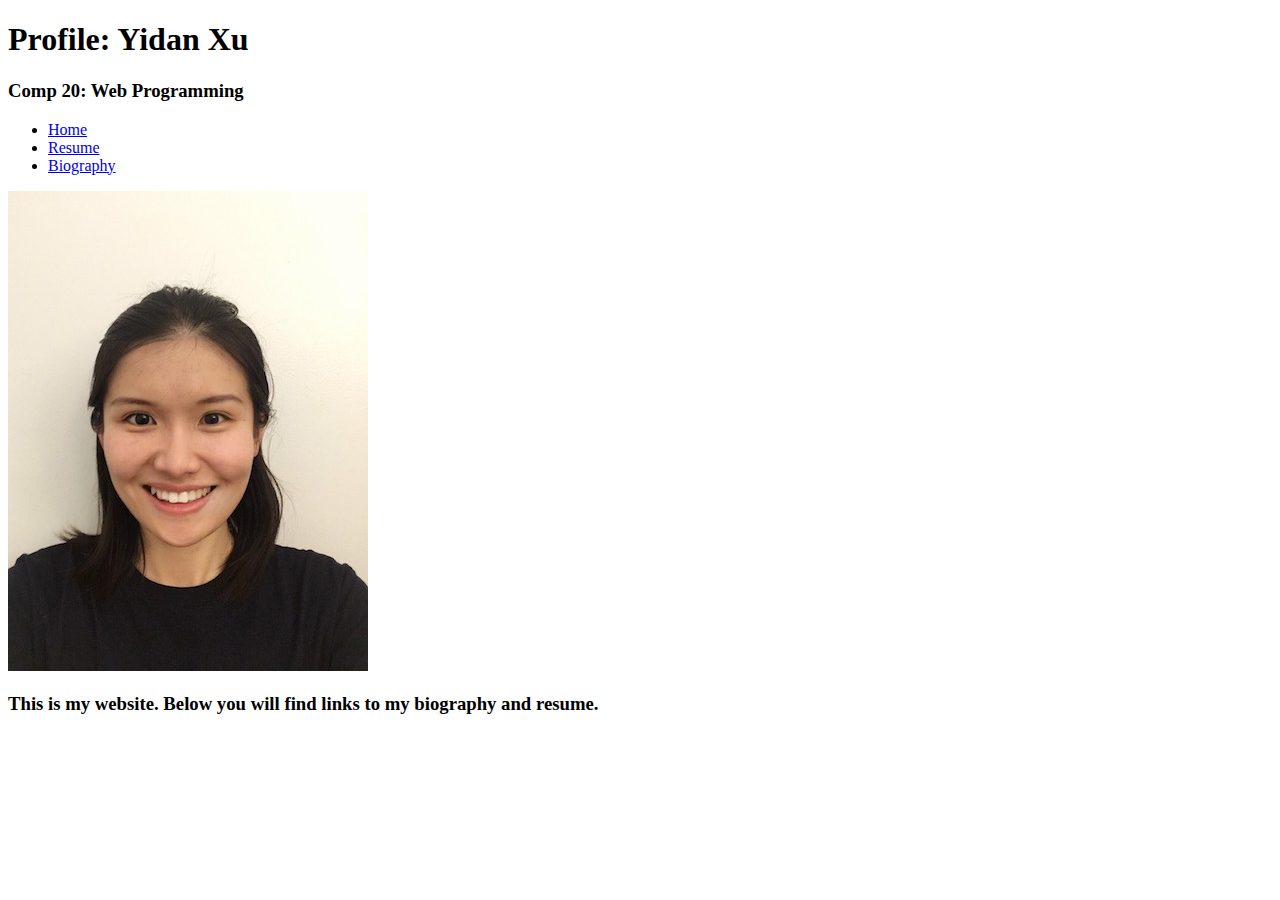
==== index.html @ 780359db "Updated index with links and photo" ====
<!DOCTYPE html>
<html>
<head>

        <title> Yidan "Sofia" Xu </title>

</head>

<body>
    <header>
        <div id="header-text">
            <h1> Profile: Yidan Xu </h1>
            <h3> Comp 20: Web Programming </h3>
        </div>
    <header>

    <nav>
        <ul>
            <li><a href="index.html">Home</a></li>
            <li><a href="resume.html">Resume</a></li>
            <li><a href="bio.html">Biography</a></li>
        </ul>
    </nav>

    <article>
   <div id="headshot">
        <img src="headshot_md.jpg" alt="Yidan Xu Picture"  height=480 width=360/>
    </div>
   <h3> This is my website. Below you will find links to my biography and resume. </h3>
    
    </article>

</body>
</html>
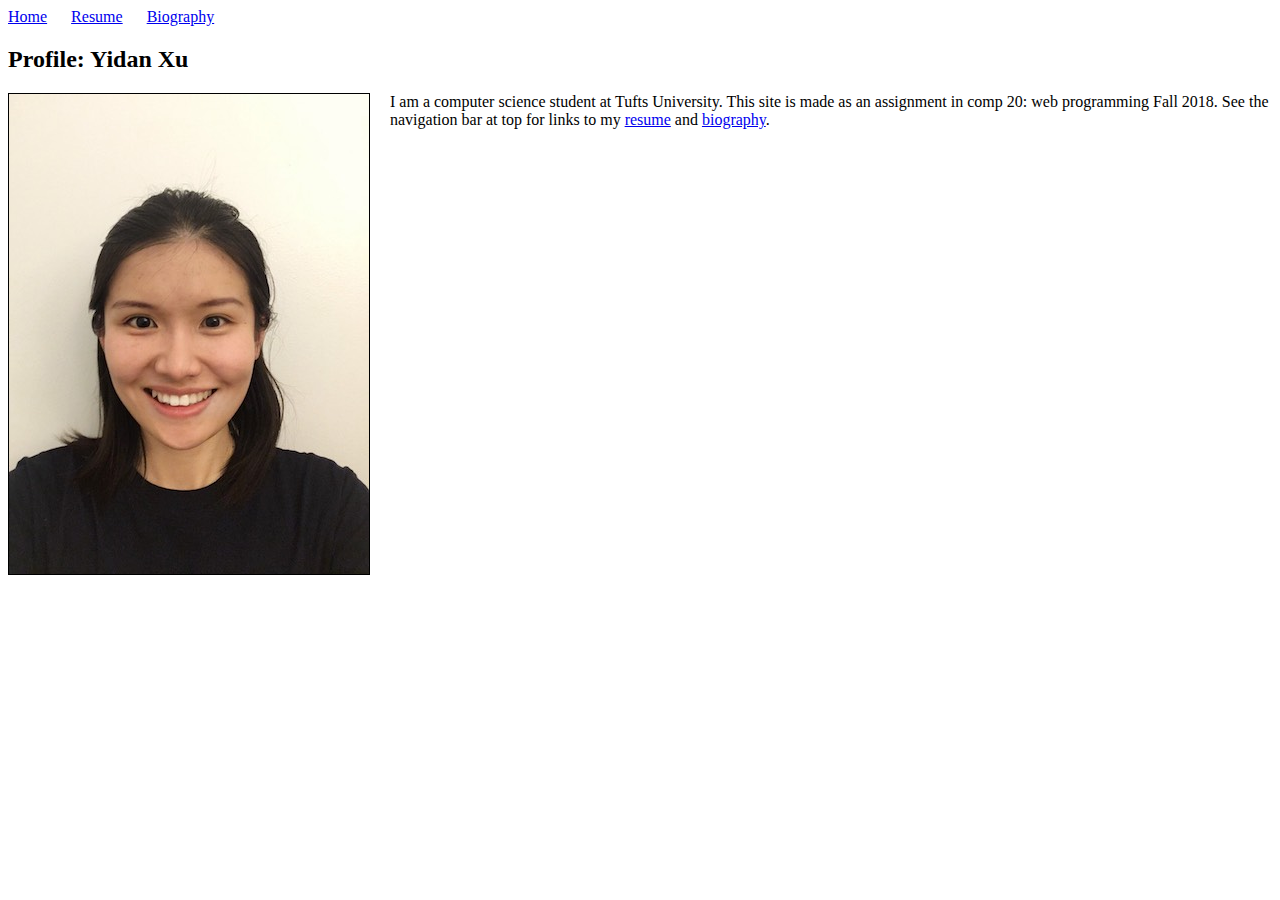
==== commit 1461b9fe: "added stylesheet and formatted index.html" ====
--- a/index.html
+++ b/index.html
@@ -1,33 +1,35 @@
 <!DOCTYPE html>
 <html>
 <head>
-
+        <link rel="stylesheet" href="style.css" />
         <title> Yidan "Sofia" Xu </title>
 
 </head>
 
 <body>
-    <header>
-        <div id="header-text">
-            <h1> Profile: Yidan Xu </h1>
-            <h3> Comp 20: Web Programming </h3>
-        </div>
-    <header>
-
-    <nav>
+     <nav "nav class="top_bar">
         <ul>
             <li><a href="index.html">Home</a></li>
             <li><a href="resume.html">Resume</a></li>
             <li><a href="bio.html">Biography</a></li>
         </ul>
     </nav>
-
-    <article>
-   <div id="headshot">
-        <img src="headshot_md.jpg" alt="Yidan Xu Picture"  height=480 width=360/>
+   
+   <header>
+        <div id="header-text">
+            <h2> Profile: Yidan Xu </h1>
+        </div>
+    <header>
+   
+            
+   <article>
+   <div class="headshot">
+        <img src="headshot_md.jpg" alt="Yidan Xu Picture"  />
     </div>
-   <h3> This is my website. Below you will find links to my biography and resume. </h3>
-    
+    <p> I am a computer science student at Tufts University. This site is
+    made as an assignment in comp 20: web programming Fall 2018. See the navigation
+    bar at top for links to my <a href="resume.html">resume</a> and <a href="bio.html">
+    biography</a>.</p>
     </article>
 
 </body>
--- a/style.css
+++ b/style.css
@@ -0,0 +1,23 @@
+/* Author: Yidan Xu
+ * stylesheet for Assignment 1, basic definitions for webpage.
+ */
+
+        .top_bar ul {
+                list-style-type: none;
+                margin: 0;
+                padding: 0;
+        }
+        .top_bar li {
+                display: inline;
+                padding-right: 20px;
+        }
+
+
+        .headshot img {
+                float: left;
+                border: 1px solid; 
+                width: 360px;
+                height: 480px;
+                margin-right: 20px;
+        }
+
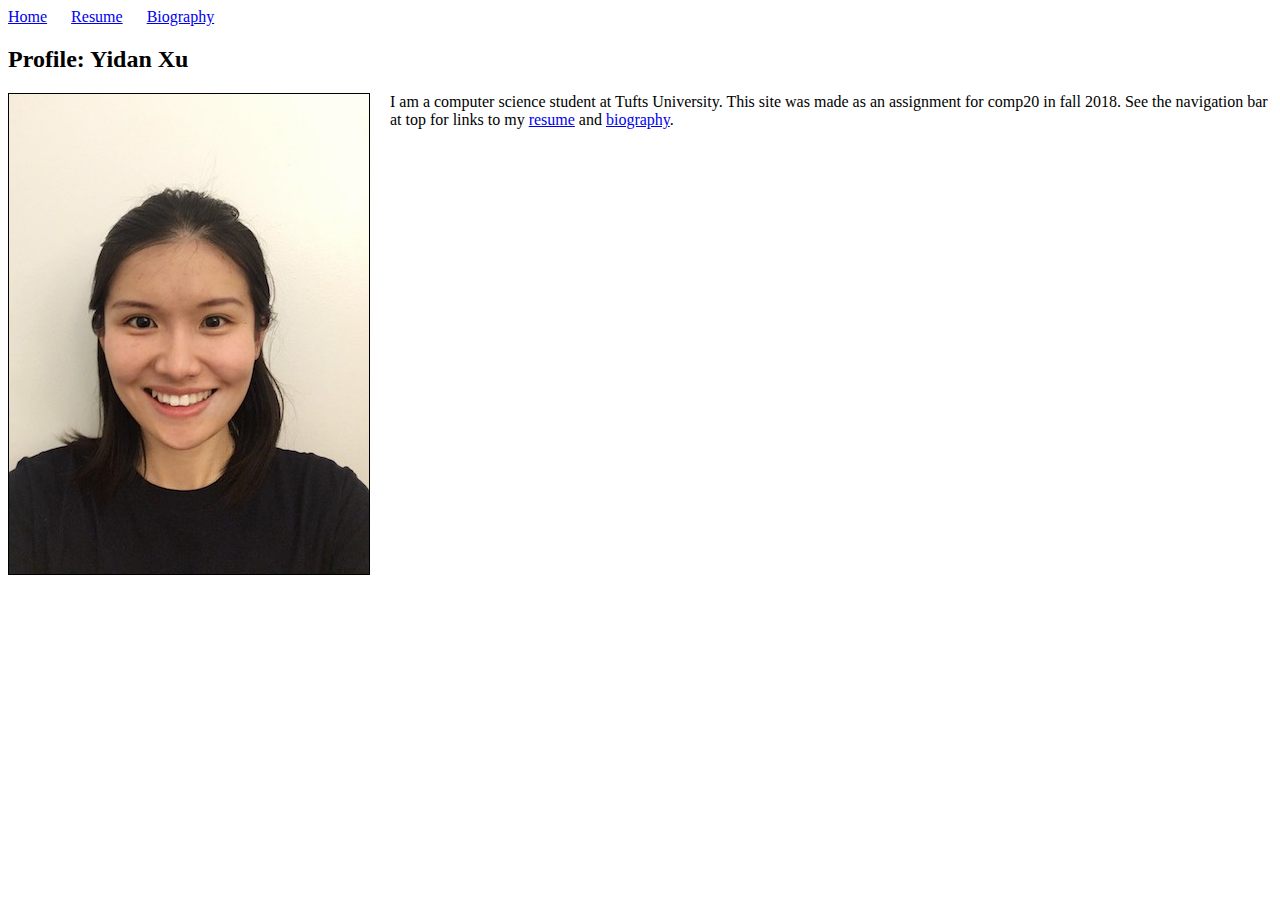
==== commit e781d31f: "fixed minor spelling errors" ====
--- a/index.html
+++ b/index.html
@@ -26,8 +26,8 @@
    <div class="headshot">
         <img src="headshot_md.jpg" alt="Yidan Xu Picture"  />
     </div>
-    <p> I am a computer science student at Tufts University. This site is
-    made as an assignment in comp 20: web programming Fall 2018. See the navigation
+    <p> I am a computer science student at Tufts University. This site was
+    made as an assignment for comp20 in  fall 2018. See the navigation
     bar at top for links to my <a href="resume.html">resume</a> and <a href="bio.html">
     biography</a>.</p>
     </article>
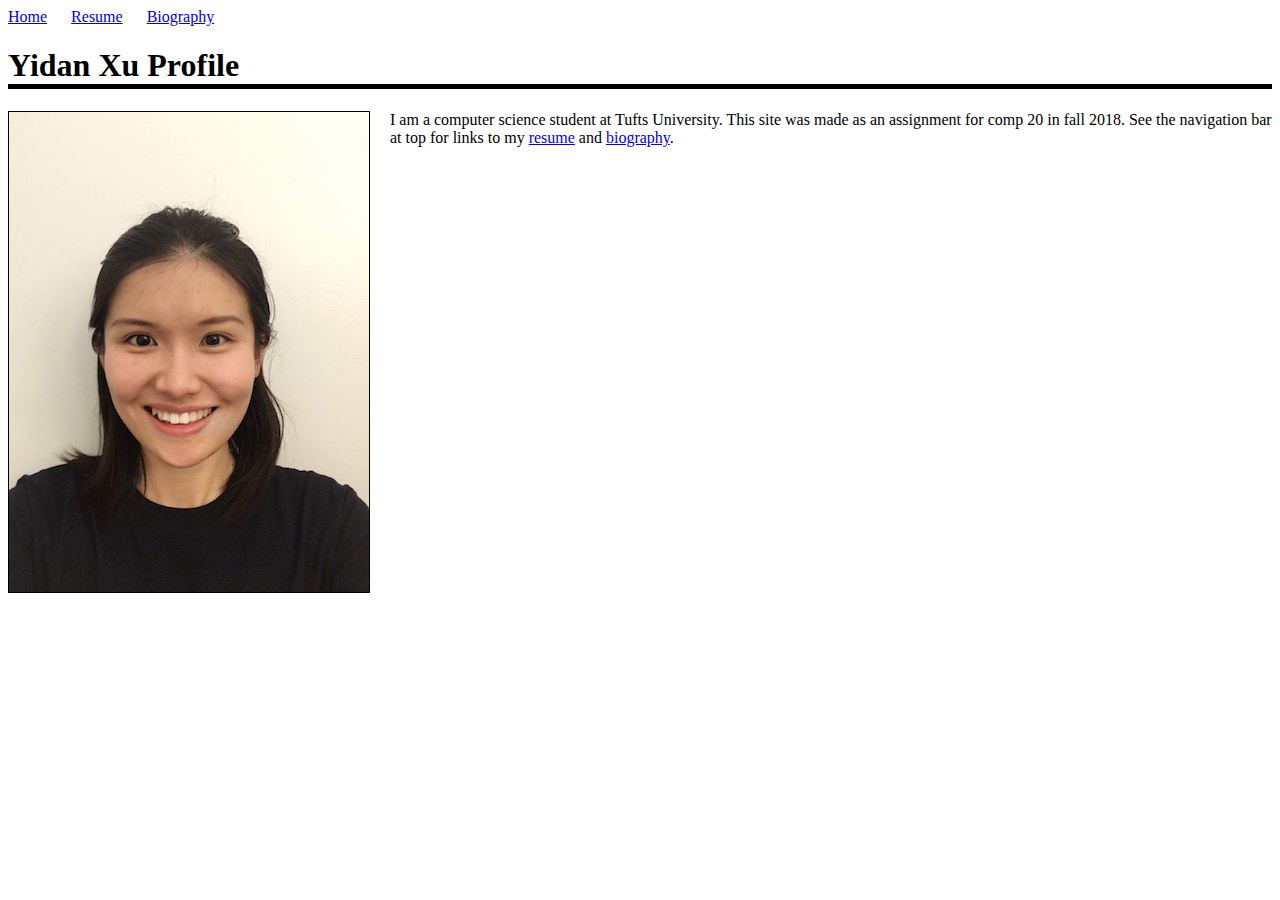
==== commit 0759d762: "Added biography page and improved styling in style.css" ====
--- a/index.html
+++ b/index.html
@@ -3,7 +3,6 @@
 <head>
         <link rel="stylesheet" href="style.css" />
         <title> Yidan "Sofia" Xu </title>
-
 </head>
 
 <body>
@@ -17,19 +16,18 @@
    
    <header>
         <div id="header-text">
-            <h2> Profile: Yidan Xu </h1>
+            <h1> Yidan Xu Profile </h1>
         </div>
     <header>
-   
-            
-   <article>
+    <article>
    <div class="headshot">
         <img src="headshot_md.jpg" alt="Yidan Xu Picture"  />
     </div>
     <p> I am a computer science student at Tufts University. This site was
-    made as an assignment for comp20 in  fall 2018. See the navigation
+    made as an assignment for comp 20 in fall 2018. See the navigation
     bar at top for links to my <a href="resume.html">resume</a> and <a href="bio.html">
-    biography</a>.</p>
+    biography</a>.
+    </p>
     </article>
 
 </body>
--- a/style.css
+++ b/style.css
@@ -12,7 +12,9 @@
                 padding-right: 20px;
         }
 
-
+        #header-text h1 {
+                border-bottom: 5px solid;
+        }
         .headshot img {
                 float: left;
                 border: 1px solid; 
@@ -21,3 +23,12 @@
                 margin-right: 20px;
         }
 
+        #bio {
+                margin-left: 20px;
+                margin-right: 20px;
+        }
+
+        #bio h2 {
+                text-align: left;
+        }
+
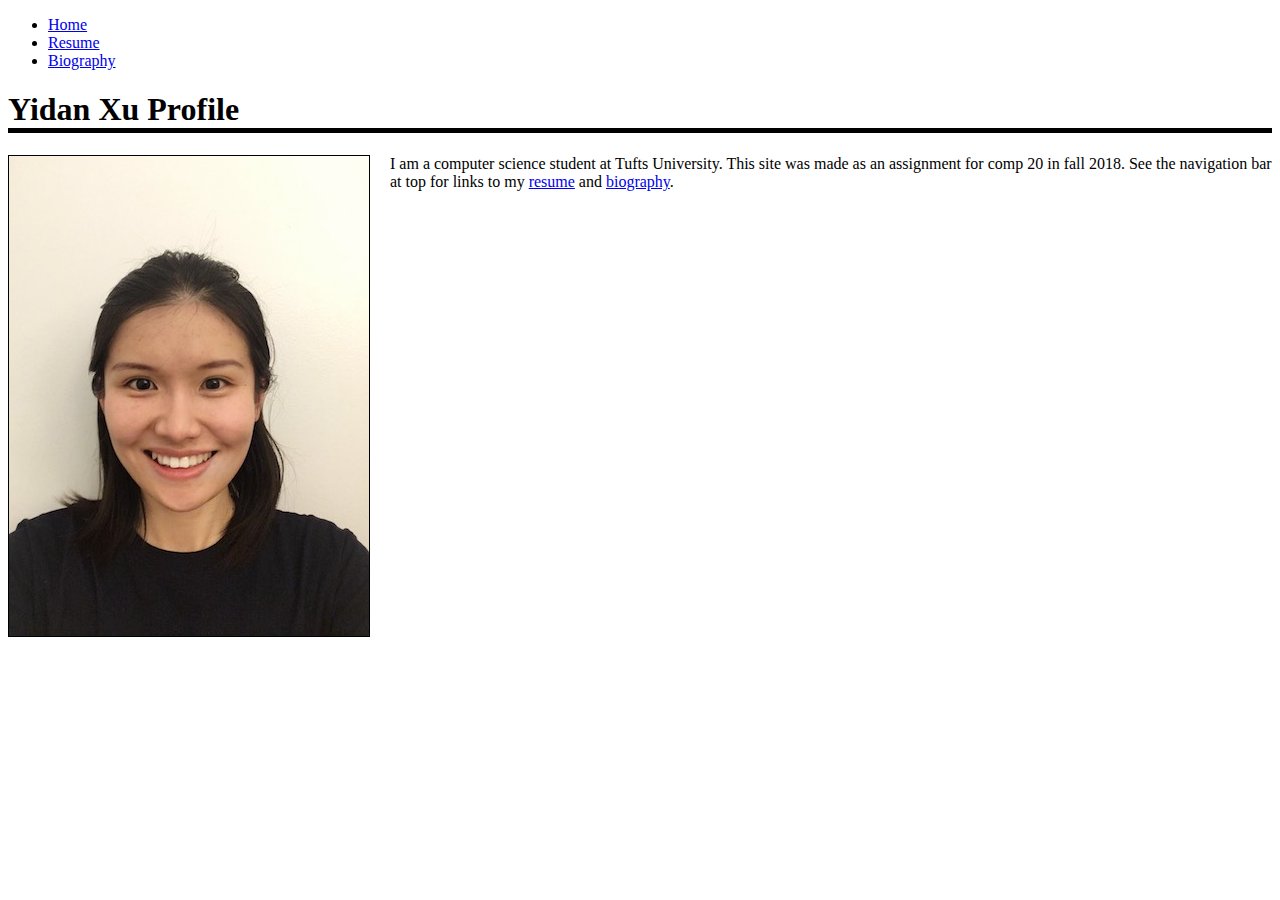
==== commit a18ff85a: "fixed minor errors in index and bio" ====
--- a/index.html
+++ b/index.html
@@ -6,7 +6,7 @@
 </head>
 
 <body>
-     <nav "nav class="top_bar">
+     <nav "class="top_bar">
         <ul>
             <li><a href="index.html">Home</a></li>
             <li><a href="resume.html">Resume</a></li>
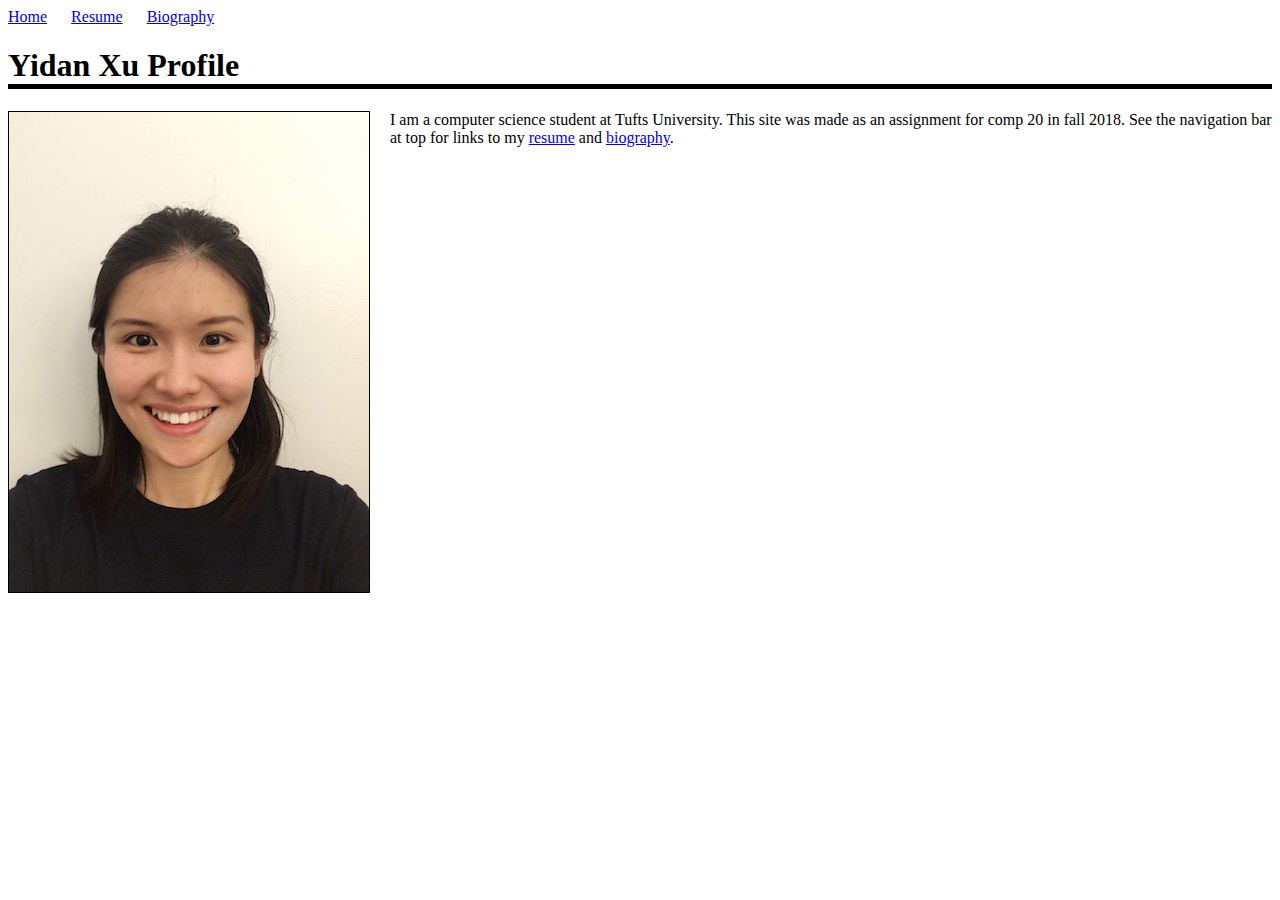
==== commit aacb1ef8: "Started work on resume page" ====
--- a/index.html
+++ b/index.html
@@ -6,7 +6,7 @@
 </head>
 
 <body>
-     <nav "class="top_bar">
+     <nav class="top_bar">
         <ul>
             <li><a href="index.html">Home</a></li>
             <li><a href="resume.html">Resume</a></li>
@@ -19,16 +19,18 @@
             <h1> Yidan Xu Profile </h1>
         </div>
     <header>
+    
     <article>
    <div class="headshot">
         <img src="headshot_md.jpg" alt="Yidan Xu Picture"  />
     </div>
-    <p> I am a computer science student at Tufts University. This site was
+   
+   <p> I am a computer science student at Tufts University. This site was
     made as an assignment for comp 20 in fall 2018. See the navigation
     bar at top for links to my <a href="resume.html">resume</a> and <a href="bio.html">
-    biography</a>.
-    </p>
-    </article>
+    biography</a>.</p>
+   
+   </article>
 
 </body>
 </html>
--- a/style.css
+++ b/style.css
@@ -32,3 +32,49 @@
                 text-align: left;
         }
 
+        #resume h2 {
+                text-align: center;
+        }
+        
+        #resume h3 {
+                font-variant: small-caps;
+                border-bottom: 1px solid;
+                padding: 0px;
+                margin: 0px;
+        }
+
+        #resume h4 {
+                text-align: left;
+                padding: 0px;
+                margin: 0px;
+        }
+
+        .titles {
+                font-style: italic;
+                padding: 0px;
+                margin: 0px;
+                margin-bottom: 10px;
+                font-size: .83em;
+                float:left;
+        }       
+
+        .dates {
+                padding: 0px;
+                margin: 0px;
+                margin-bottom: 10px;
+                font-size: .83em;
+                float:right;
+       
+       }
+        
+        /*
+         * Could not figure out how to add line breaks after floating elements
+         * found out about clear here: https://stackoverflow.com/a/29073852
+         */
+
+       .break {
+               clear:both;
+       }
+
+
+
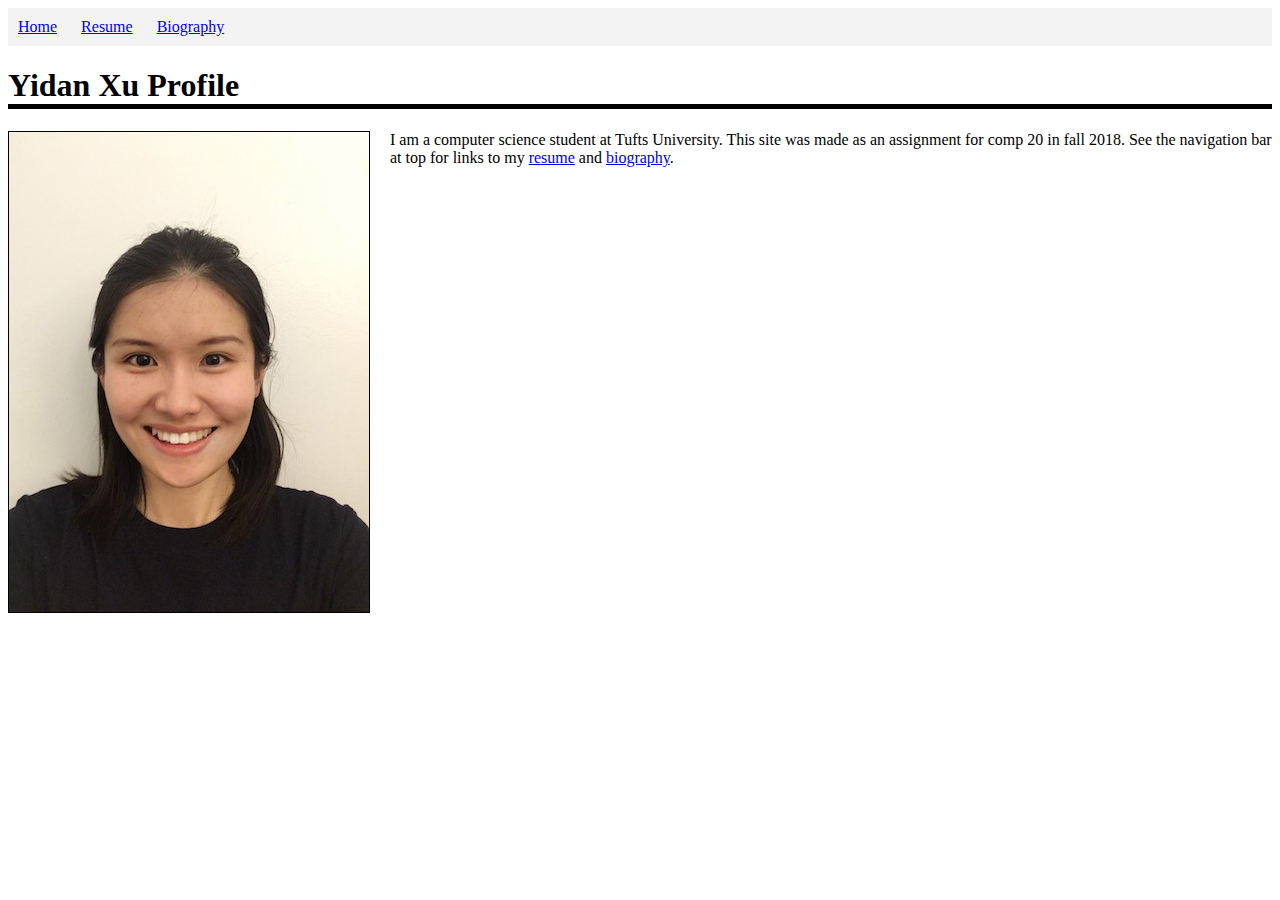
==== commit 867f740a: "Added favicon and improved resume stylesheet" ====
--- a/index.html
+++ b/index.html
@@ -2,6 +2,7 @@
 <html>
 <head>
         <link rel="stylesheet" href="style.css" />
+        <link rel="shortcut icon" type="image/x-icon" href="favicon.ico">
         <title> Yidan "Sofia" Xu </title>
 </head>
 
--- a/style.css
+++ b/style.css
@@ -1,6 +1,10 @@
 /* Author: Yidan Xu
  * stylesheet for Assignment 1, basic definitions for webpage.
  */
+        .top_bar {
+                background: #f3f3f3;
+                padding: 10px;
+        }
 
         .top_bar ul {
                 list-style-type: none;
@@ -31,8 +35,12 @@
         #bio h2 {
                 text-align: left;
         }
-
+        
+        #resume {
+                padding-left: 20px;
+        }
         #resume h2 {
+                padding-top: 45px;
                 text-align: center;
         }
         
@@ -40,7 +48,9 @@
                 font-variant: small-caps;
                 border-bottom: 1px solid;
                 padding: 0px;
+                padding-top: 25px;
                 margin: 0px;
+                margin-bottom: 5px;
         }
 
         #resume h4 {
